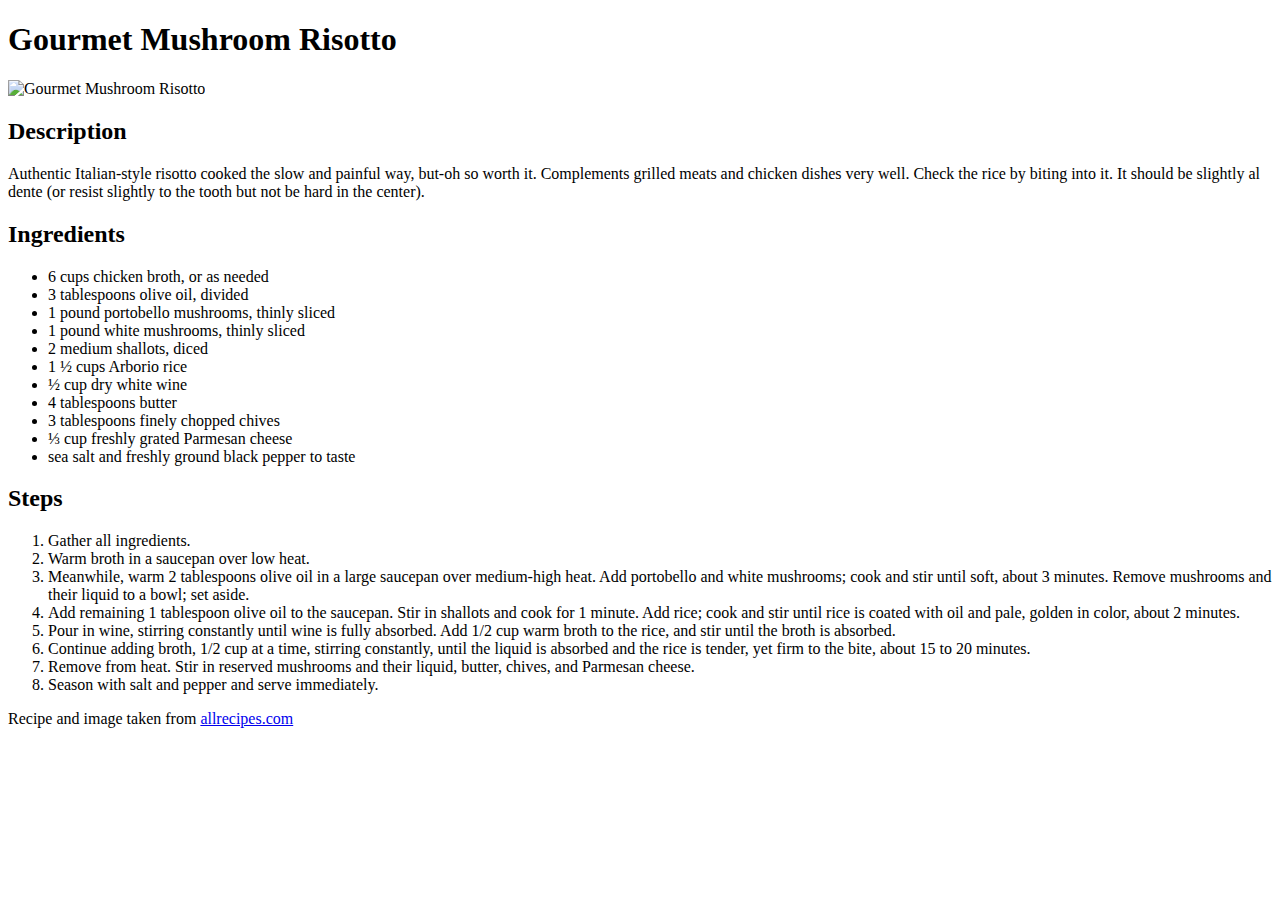
==== recipes/mushroom-risotto.html @ dd98843d "Iteration 4: Add More Recipes" ====
<!DOCTYPE html>
<html lang="en">
<head>
    <meta charset="UTF-8">
    <meta http-equiv="X-UA-Compatible" content="IE=edge">
    <meta name="viewport" content="width=device-width, initial-scale=1.0">
    <title>Recipes | Gourmet Mushroom Risotto</title>
</head>
<body>
    <h1>Gourmet Mushroom Risotto</h1>
    
    <img src="https://www.allrecipes.com/thmb/resvgswnsI0RQEyDYQ9Z0hiB3kM=/750x0/filters:no_upscale():max_bytes(150000):strip_icc():format(webp)/85389-gourmet-mushroom-risotto-DDMFS-4x3-a8a80a8deb064c6a8f15452b808a0258.jpg" alt="Gourmet Mushroom Risotto" />

    <h2>Description</h2>
    <p>Authentic Italian-style risotto cooked the slow and painful way, but-oh so worth it. Complements grilled meats and chicken dishes very well. Check the rice by biting into it. It should be slightly al dente (or resist slightly to the tooth but not be hard in the center).</p>
    
    <h2>Ingredients</h2>
    <ul>
        <li>6 cups chicken broth, or as needed</li>
        <li>3 tablespoons olive oil, divided</li>
        <li>1 pound portobello mushrooms, thinly sliced</li>
        <li>1 pound white mushrooms, thinly sliced</li>
        <li>2 medium shallots, diced</li>
        <li>1 ½ cups Arborio rice</li>
        <li>½ cup dry white wine</li>
        <li>4 tablespoons butter</li>
        <li>3 tablespoons finely chopped chives</li>
        <li>⅓ cup freshly grated Parmesan cheese</li>
        <li>sea salt and freshly ground black pepper to taste</li>
    </ul>

    <h2>Steps</h2>
    <ol>
        <li>Gather all ingredients.</li>
        <li>Warm broth in a saucepan over low heat.</li>
        <li>Meanwhile, warm 2 tablespoons olive oil in a large saucepan over medium-high heat. Add portobello and white mushrooms; cook and stir until soft, about 3 minutes. Remove mushrooms and their liquid to a bowl; set aside.</li>
        <li>Add remaining 1 tablespoon olive oil to the saucepan. Stir in shallots and cook for 1 minute. Add rice; cook and stir until rice is coated with oil and pale, golden in color, about 2 minutes.</li>
        <li>Pour in wine, stirring constantly until wine is fully absorbed. Add 1/2 cup warm broth to the rice, and stir until the broth is absorbed.</li>
        <li>Continue adding broth, 1/2 cup at a time, stirring constantly, until the liquid is absorbed and the rice is tender, yet firm to the bite, about 15 to 20 minutes.</li>
        <li>Remove from heat. Stir in reserved mushrooms and their liquid, butter, chives, and Parmesan cheese.</li>
        <li>Season with salt and pepper and serve immediately.</li>
    </ol>

    <footer>
        <p>Recipe and image taken from <a href="https://www.allrecipes.com/recipe/85389/gourmet-mushroom-risotto/">allrecipes.com</a></p>
    </footer>

</body>
</html>
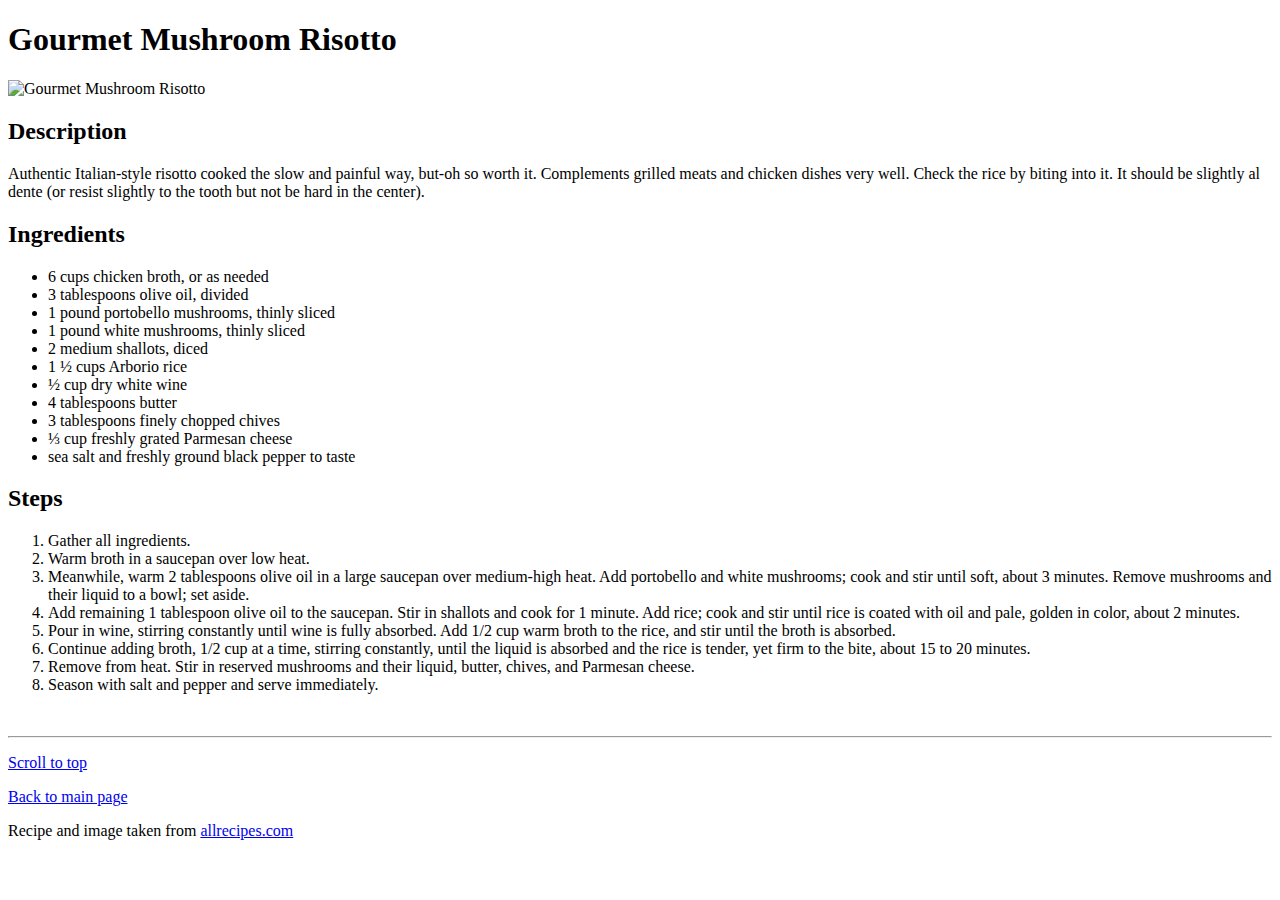
==== commit 96b6f3eb: "Improve main page and navigation" ====
--- a/recipes/mushroom-risotto.html
+++ b/recipes/mushroom-risotto.html
@@ -41,6 +41,12 @@
         <li>Season with salt and pepper and serve immediately.</li>
     </ol>
 
+    <br>
+    <hr>
+
+    <p><a href="#top">Scroll to top</a></p>
+    <p><a href="../index.html">Back to main page</a></p>
+
     <footer>
         <p>Recipe and image taken from <a href="https://www.allrecipes.com/recipe/85389/gourmet-mushroom-risotto/">allrecipes.com</a></p>
     </footer>
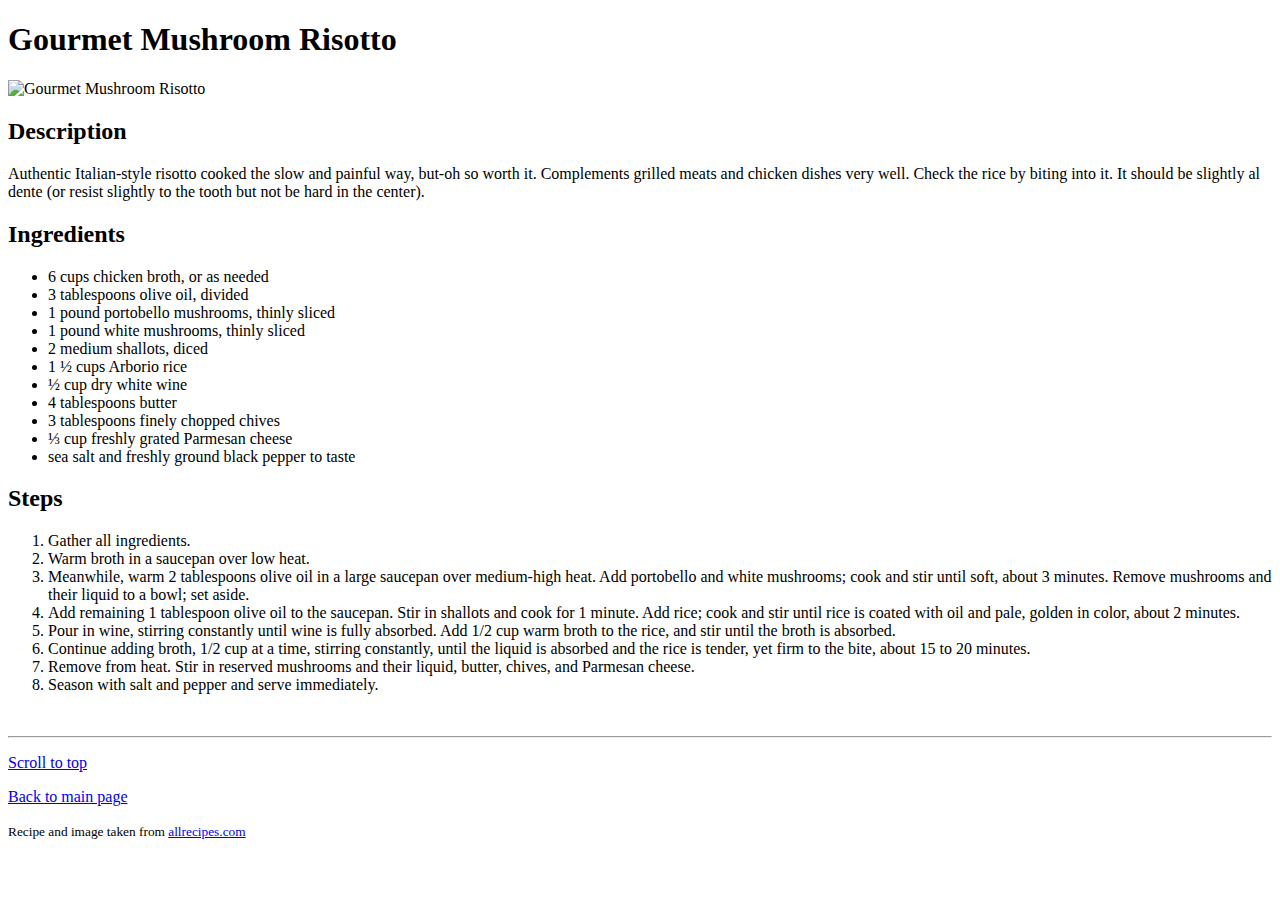
==== commit c27e0f6e: "Add new img to main page and final touches" ====
--- a/recipes/mushroom-risotto.html
+++ b/recipes/mushroom-risotto.html
@@ -48,8 +48,7 @@
     <p><a href="../index.html">Back to main page</a></p>
 
     <footer>
-        <p>Recipe and image taken from <a href="https://www.allrecipes.com/recipe/85389/gourmet-mushroom-risotto/">allrecipes.com</a></p>
+        <small>Recipe and image taken from <a href="https://www.allrecipes.com/recipe/85389/gourmet-mushroom-risotto/">allrecipes.com</a></small>
     </footer>
-
 </body>
 </html>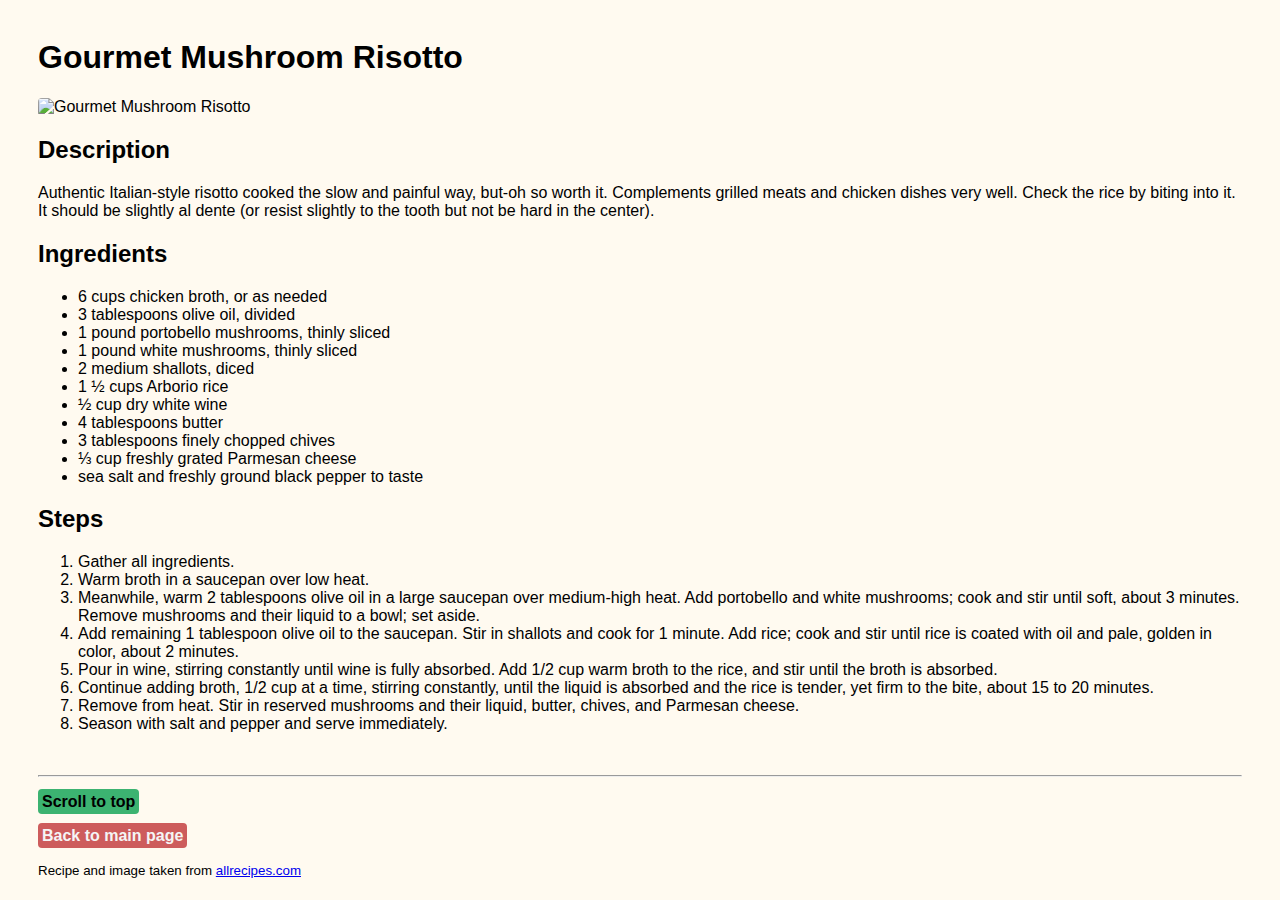
==== commit 583c77fa: "Add basic styles" ====
--- a/recipes/mushroom-risotto.html
+++ b/recipes/mushroom-risotto.html
@@ -5,6 +5,7 @@
     <meta http-equiv="X-UA-Compatible" content="IE=edge">
     <meta name="viewport" content="width=device-width, initial-scale=1.0">
     <title>Recipes | Gourmet Mushroom Risotto</title>
+    <link rel="stylesheet" href="../styles.css">
 </head>
 <body>
     <h1>Gourmet Mushroom Risotto</h1>
@@ -44,8 +45,8 @@
     <br>
     <hr>
 
-    <p><a href="#top">Scroll to top</a></p>
-    <p><a href="../index.html">Back to main page</a></p>
+    <p><a href="#top" class="boton top">Scroll to top</a></p>
+    <p><a href="../index.html" class="boton">Back to main page</a></p>
 
     <footer>
         <small>Recipe and image taken from <a href="https://www.allrecipes.com/recipe/85389/gourmet-mushroom-risotto/">allrecipes.com</a></small>
--- a/styles.css
+++ b/styles.css
@@ -0,0 +1,30 @@
+body {
+    font-family: Arial, Helvetica, sans-serif;
+    background-color: #FFFAF0;
+    padding: 10px 30px;
+}
+
+.boton {
+    background-color: #CD5C5C;
+    color: whitesmoke;
+    font-weight: bold;
+    text-decoration: none;
+    padding: 4px;
+    border-radius: 4px;
+}
+
+.top {
+    background-color: mediumseagreen;
+    color: black;
+}
+
+.mainImage {
+    width: fit-content;
+    background-color: rgba(245, 245, 220, 0.815);
+    border-radius: 10px;
+    padding: 30px;
+}
+
+img {
+    border-radius: 4px;
+}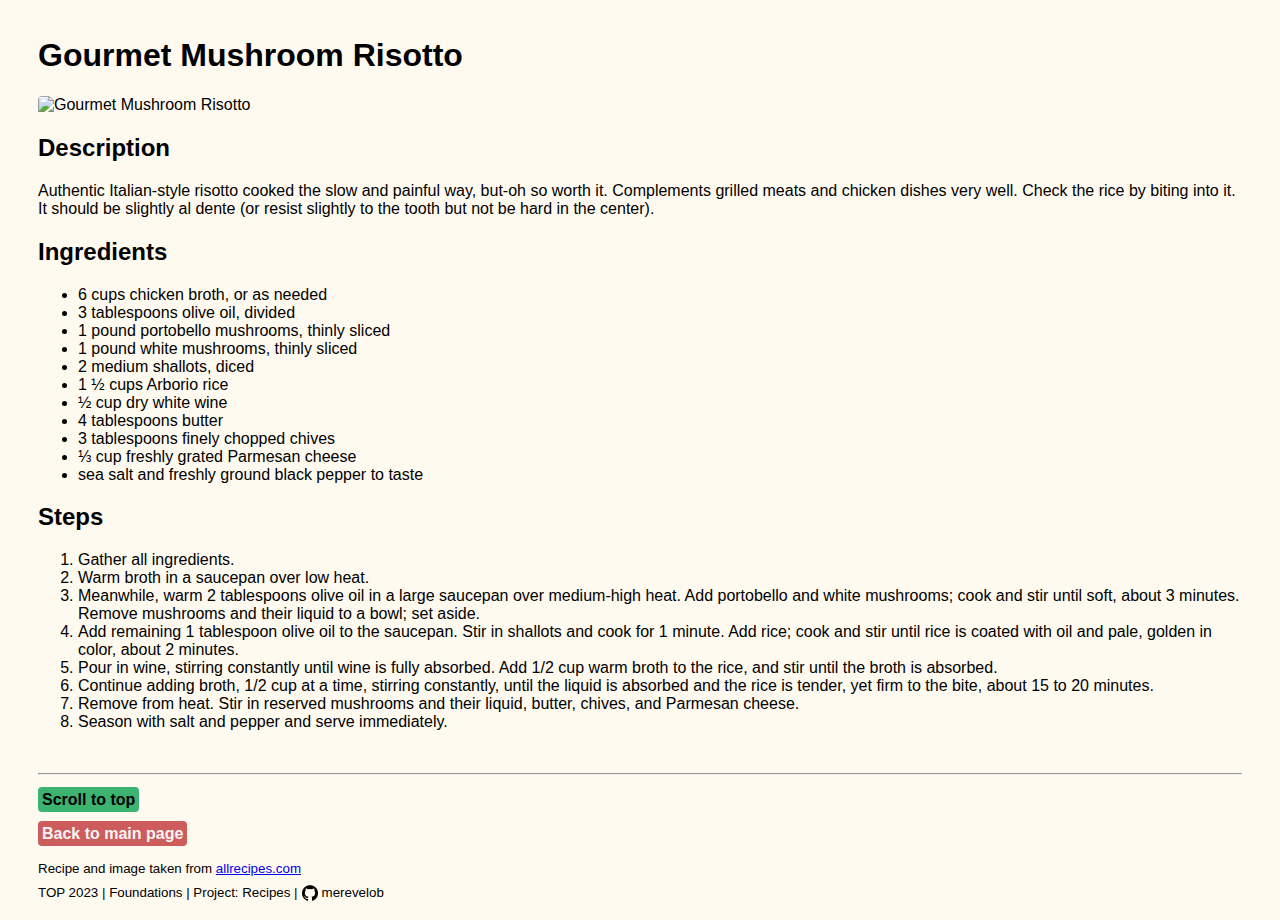
==== commit c39c5b92: "Reposition main img, and update footer" ====
--- a/recipes/mushroom-risotto.html
+++ b/recipes/mushroom-risotto.html
@@ -50,6 +50,8 @@
 
     <footer>
         <small>Recipe and image taken from <a href="https://www.allrecipes.com/recipe/85389/gourmet-mushroom-risotto/">allrecipes.com</a></small>
+        <br>
+        <small class="info">TOP 2023 | Foundations | Project: Recipes | <a href="https://github.com/merevelob"><img src="../github.png" alt=""/></a> merevelob</small>
     </footer>
 </body>
 </html>--- a/styles.css
+++ b/styles.css
@@ -1,7 +1,7 @@
 body {
     font-family: Arial, Helvetica, sans-serif;
     background-color: #FFFAF0;
-    padding: 10px 30px;
+    padding: 8px 30px;
 }
 
 .boton {
@@ -18,13 +18,19 @@
     color: black;
 }
 
-.mainImage {
-    width: fit-content;
-    background-color: rgba(245, 245, 220, 0.815);
-    border-radius: 10px;
-    padding: 30px;
+img {
+    height: 520px;
+    width: auto;
+    border-radius: 4px;
 }
 
-img {
-    border-radius: 4px;
+.info {
+    display: flex;
+    margin-top: 8px;
+}
+
+footer img {
+    height: 16px;
+    width: auto;
+    margin: auto 4px;
 }